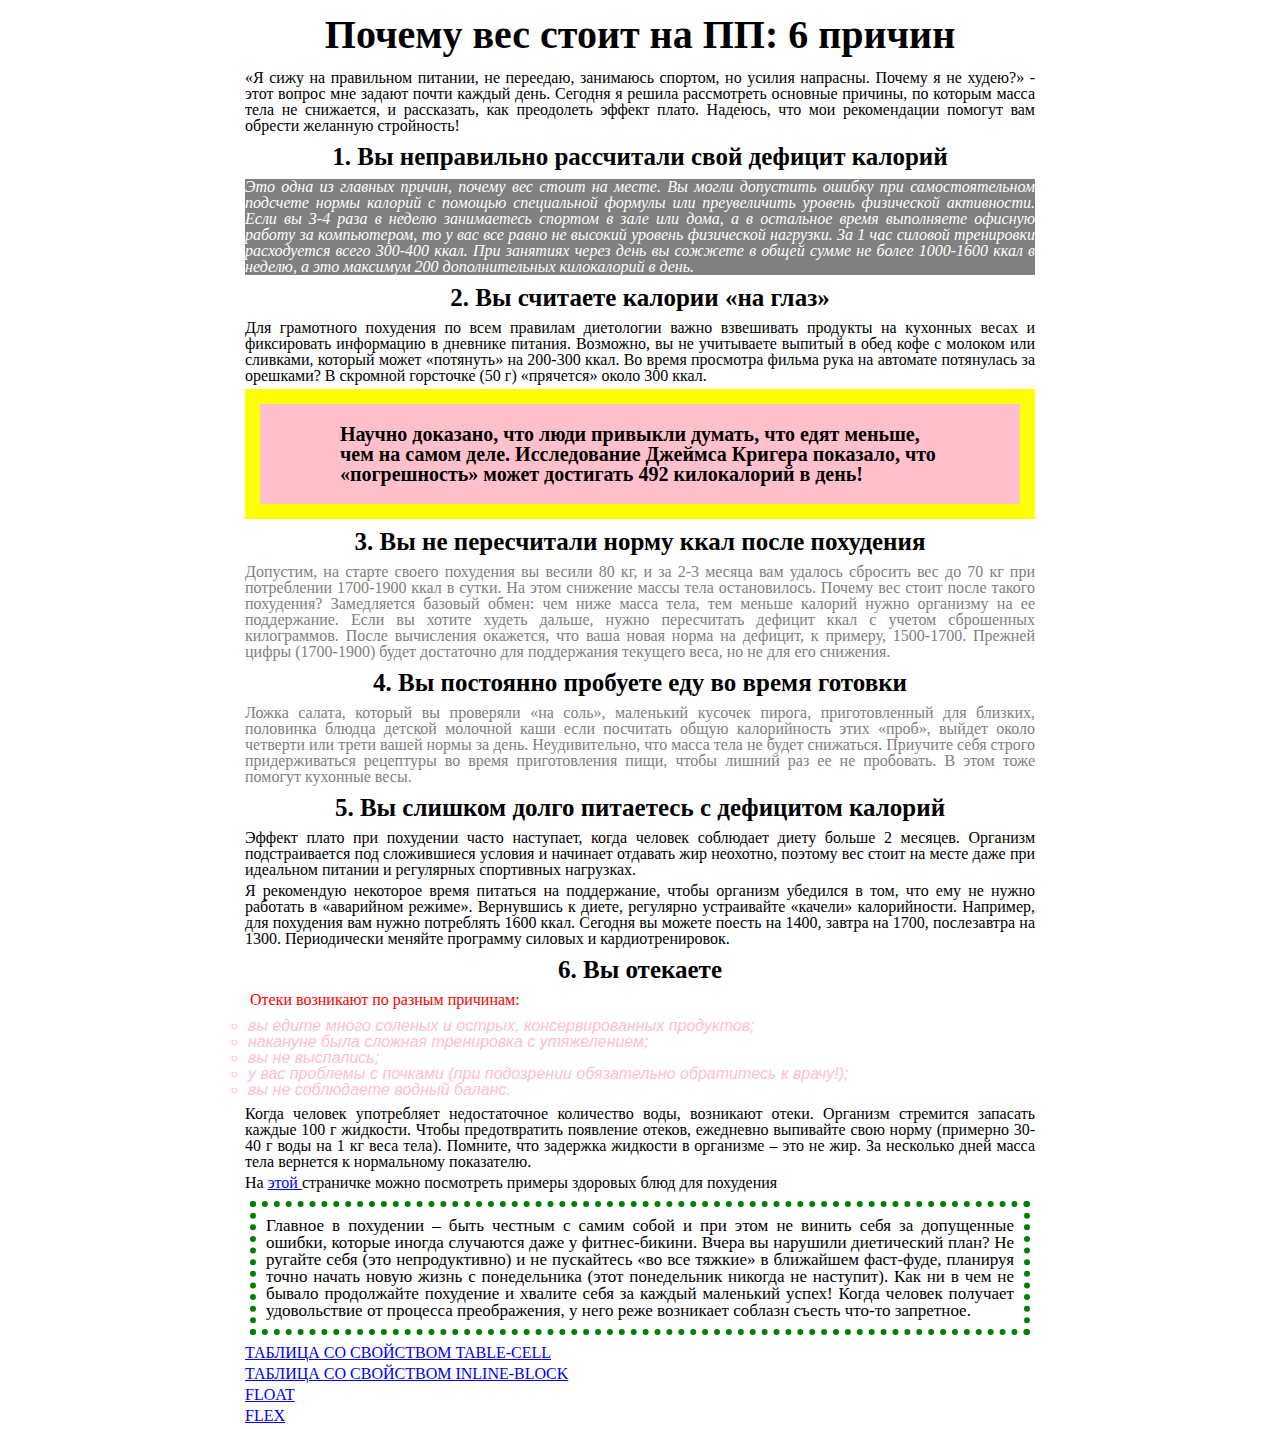
==== index.html @ a8324a46 "Update index.html" ====
<!DOCTYPE html>
<html lang="ru">
<head>
	<meta charset="UTF-8">
	<title>Эффект плато при похудении: причины, по которым вес стоит на месте на ПП и диете</title>
	 <link rel="stylesheet" href="css/style.css">
</head>
<body>
	<div>
	<h1>Почему вес стоит на ПП: 6 причин</h1>
		<p>«Я сижу на правильном питании, не переедаю, занимаюсь спортом, но усилия напрасны. Почему я не худею?» - этот вопрос мне задают почти каждый день. Сегодня я решила рассмотреть основные причины, по которым масса тела не снижается, и рассказать, как преодолеть эффект плато. Надеюсь, что мои рекомендации помогут вам обрести желанную стройность!</p>
		<div>
		<h2> 1.	Вы неправильно рассчитали свой дефицит калорий</h2>
		<p id="mainreason">Это одна из главных причин, почему вес стоит на месте. Вы могли допустить ошибку при самостоятельном подсчете нормы калорий с помощью специальной формулы или преувеличить уровень физической активности. Если вы 3-4 раза в неделю занимаетесь спортом в зале или дома, а в остальное время выполняете офисную работу за компьютером, то у вас все равно не высокий уровень физической нагрузки. За 1 час силовой тренировки расходуется всего 300-400 ккал. При занятиях через день вы сожжете в общей сумме не более 1000-1600 ккал в неделю, а это максимум 200 дополнительных килокалорий в день.</p>
		</div>
		<div>
		<h2> 2.	Вы считаете калории «на глаз» </h2>
		<p>Для грамотного похудения по всем правилам диетологии важно взвешивать продукты на кухонных весах и фиксировать информацию в дневнике питания. Возможно, вы не учитываете выпитый в обед кофе с молоком или сливками, который может «потянуть» на 200-300 ккал. Во время просмотра фильма рука на автомате потянулась за орешками? В скромной горсточке (50 г) «прячется» около 300 ккал.</p>
		<p class="fact">Научно доказано, что люди привыкли думать, что едят меньше, чем на самом деле. Исследование Джеймса Кригера показало, что «погрешность» может достигать 492 килокалорий в день!</p>
		</div>
		<div>
		<h2>3.	Вы не пересчитали норму ккал после похудения</h2>
		<p class="example">Допустим, на старте своего похудения вы весили 80 кг, и за 2-3 месяца вам удалось сбросить вес до 70 кг при потреблении 1700-1900 ккал в сутки. На этом снижение массы тела остановилось. Почему вес стоит после такого похудения? Замедляется базовый обмен: чем ниже масса тела, тем меньше калорий нужно организму на ее поддержание. Если вы хотите худеть дальше, нужно пересчитать дефицит ккал с учетом сброшенных килограммов. После вычисления окажется, что ваша новая норма на дефицит, к примеру, 1500-1700. Прежней цифры (1700-1900) будет достаточно для поддержания текущего веса, но не для его снижения.</p>
		</div>
		<div>
		<h2>4.	Вы постоянно пробуете еду во время готовки</h2>
		<p class="fail">Ложка салата, который вы проверяли «на соль», маленький кусочек пирога, приготовленный для близких, половинка блюдца детской молочной каши если посчитать общую калорийность этих «проб», выйдет около четверти или трети вашей нормы за день. Неудивительно, что масса тела не будет снижаться. Приучите себя строго придерживаться рецептуры во время приготовления пищи, чтобы лишний раз ее не пробовать. В этом тоже помогут кухонные весы.</p>
		</div>
		<div>
		<h2>5.	Вы слишком долго питаетесь с дефицитом калорий</h2>
		<p>Эффект плато при похудении часто наступает, когда человек соблюдает диету больше 2 месяцев. Организм подстраивается под сложившиеся условия и начинает отдавать жир неохотно, поэтому вес стоит на месте даже при идеальном питании и регулярных спортивных нагрузках.</p>
		<p>Я рекомендую некоторое время питаться на поддержание, чтобы организм убедился в том, что ему не нужно работать в «аварийном режиме». Вернувшись к диете, регулярно устраивайте «качели» калорийности. Например, для похудения вам нужно потреблять 1600 ккал. Сегодня вы можете поесть на 1400, завтра на 1700, послезавтра на 1300. Периодически меняйте программу силовых и кардиотренировок.</p>
		</div>
		<div>
		<h2>6.	Вы отекаете </h2>
		<p class="nameoflist">Отеки возникают по разным причинам:</p>
			<ul class=list>
				<li>вы едите много соленых и острых, консервированных продуктов;</li>
				<li>накануне была сложная тренировка с утяжелением;</li>
				<li>вы не выспались;</li>
				<li>у вас проблемы с почками (при подозрении обязательно обратитесь к врачу!);
				<li>вы не соблюдаете водный баланс.</li>
			</ul>
		<p>Когда человек употребляет недостаточное количество воды, возникают отеки. Организм стремится запасать каждые 100 г жидкости. Чтобы предотвратить появление отеков, ежедневно выпивайте свою норму (примерно 30-40 г воды на 1 кг веса тела). Помните, что задержка жидкости в организме – это не жир. За несколько дней масса тела вернется к нормальному показателю.</p>
		<p> На <a href="gallery.html">этой </a>страничке можно посмотреть примеры здоровых блюд для похудения </p>
		<p class="conclusion">Главное в похудении – быть честным с самим собой и при этом не винить себя за допущенные ошибки, которые иногда случаются даже у фитнес-бикини. Вчера вы нарушили диетический план? Не ругайте себя (это непродуктивно) и не пускайтесь «во все тяжкие» в ближайшем фаст-фуде, планируя точно начать новую жизнь с понедельника (этот понедельник никогда не наступит). Как ни в чем не бывало продолжайте похудение и хвалите себя за каждый маленький успех! Когда человек получает удовольствие от процесса преображения, у него реже возникает соблазн съесть что-то запретное.</p>
		<p><a href="table-cell.html">ТАБЛИЦА СО СВОЙСТВОМ TABLE-CELL</a></p>
		<p><a href="inline-block.html">ТАБЛИЦА СО СВОЙСТВОМ INLINE-BLOCK</a></p>
		<p><a href="float.html">FLOAT</a></p>
		<p><a href="flex.html">FLEX</a></p>
		</div>
	</div>
</body>
</html>
---- css/style.css ----
/* http://meyerweb.com/eric/tools/css/reset/ 
   v2.0 | 20110126
   License: none (public domain)
*/

html, body, div, span, applet, object, iframe,
h1, h2, h3, h4, h5, h6, p, blockquote, pre,
a, abbr, acronym, address, big, cite, code,
del, dfn, em, img, ins, kbd, q, s, samp,
small, strike, strong, sub, sup, tt, var,
b, u, i, center,
dl, dt, dd, ol, ul, li,
fieldset, form, label, legend,
table, caption, tbody, tfoot, thead, tr, th, td,
article, aside, canvas, details, embed, 
figure, figcaption, footer, header, hgroup, 
menu, nav, output, ruby, section, summary,
time, mark, audio, video {
	margin: 0;
	padding: 0;
	border: 0;
	font-size: 100%;
	font: inherit;
	vertical-align: baseline;
}
/* HTML5 display-role reset for older browsers */
article, aside, details, figcaption, figure, 
footer, header, hgroup, menu, nav, section {
	display: block;
}
body {
	line-height: 1;
}
ol, ul {
	list-style: none;
}
blockquote, q {
	quotes: none;
}
blockquote:before, blockquote:after,
q:before, q:after {
	content: '';
	content: none;
}
table {
	border-collapse: collapse;
	border-spacing: 0;
}
		div {
			text-align: justify;
			margin: 0 auto;
			width: 800px;
		}
		h1 {
			text-align: center;
			font-size: 40px;
			font-weight: 600;
			margin: 15px;
		}
		h2 {
			text-align: center;
			font-size: 25px;
			font-weight: 600;
			margin: 10px;
		}
		p {
			margin: 5px;
			cursor: progress;
		}
		ul {
			font-family: sans-serif; 
			font-style: italic;	
			list-style-type: circle;
		}
		#mainreason {
			font-style: oblique;
			color: white;
			background-color: grey;
		}
		.fact {
			text-align: left;
			font-weight: 900;
			font-size: 20px; 
			background-color: pink; 
			padding: 20px 80px;
			border: 15px solid yellow;
		}
		.example, .fail {
			color: grey;
		}
		.conclusion {
			font-size: 17px;
			padding: 10px;
			border: 6px dotted green;
			margin: 10px;
		}
		.nameoflist {
			color: red;
			font-family: calibri;
			margin: 10px;
		}
		.list {
			margin: 8px;
			color: pink;
		}
		img {
			height: 300px;
		}
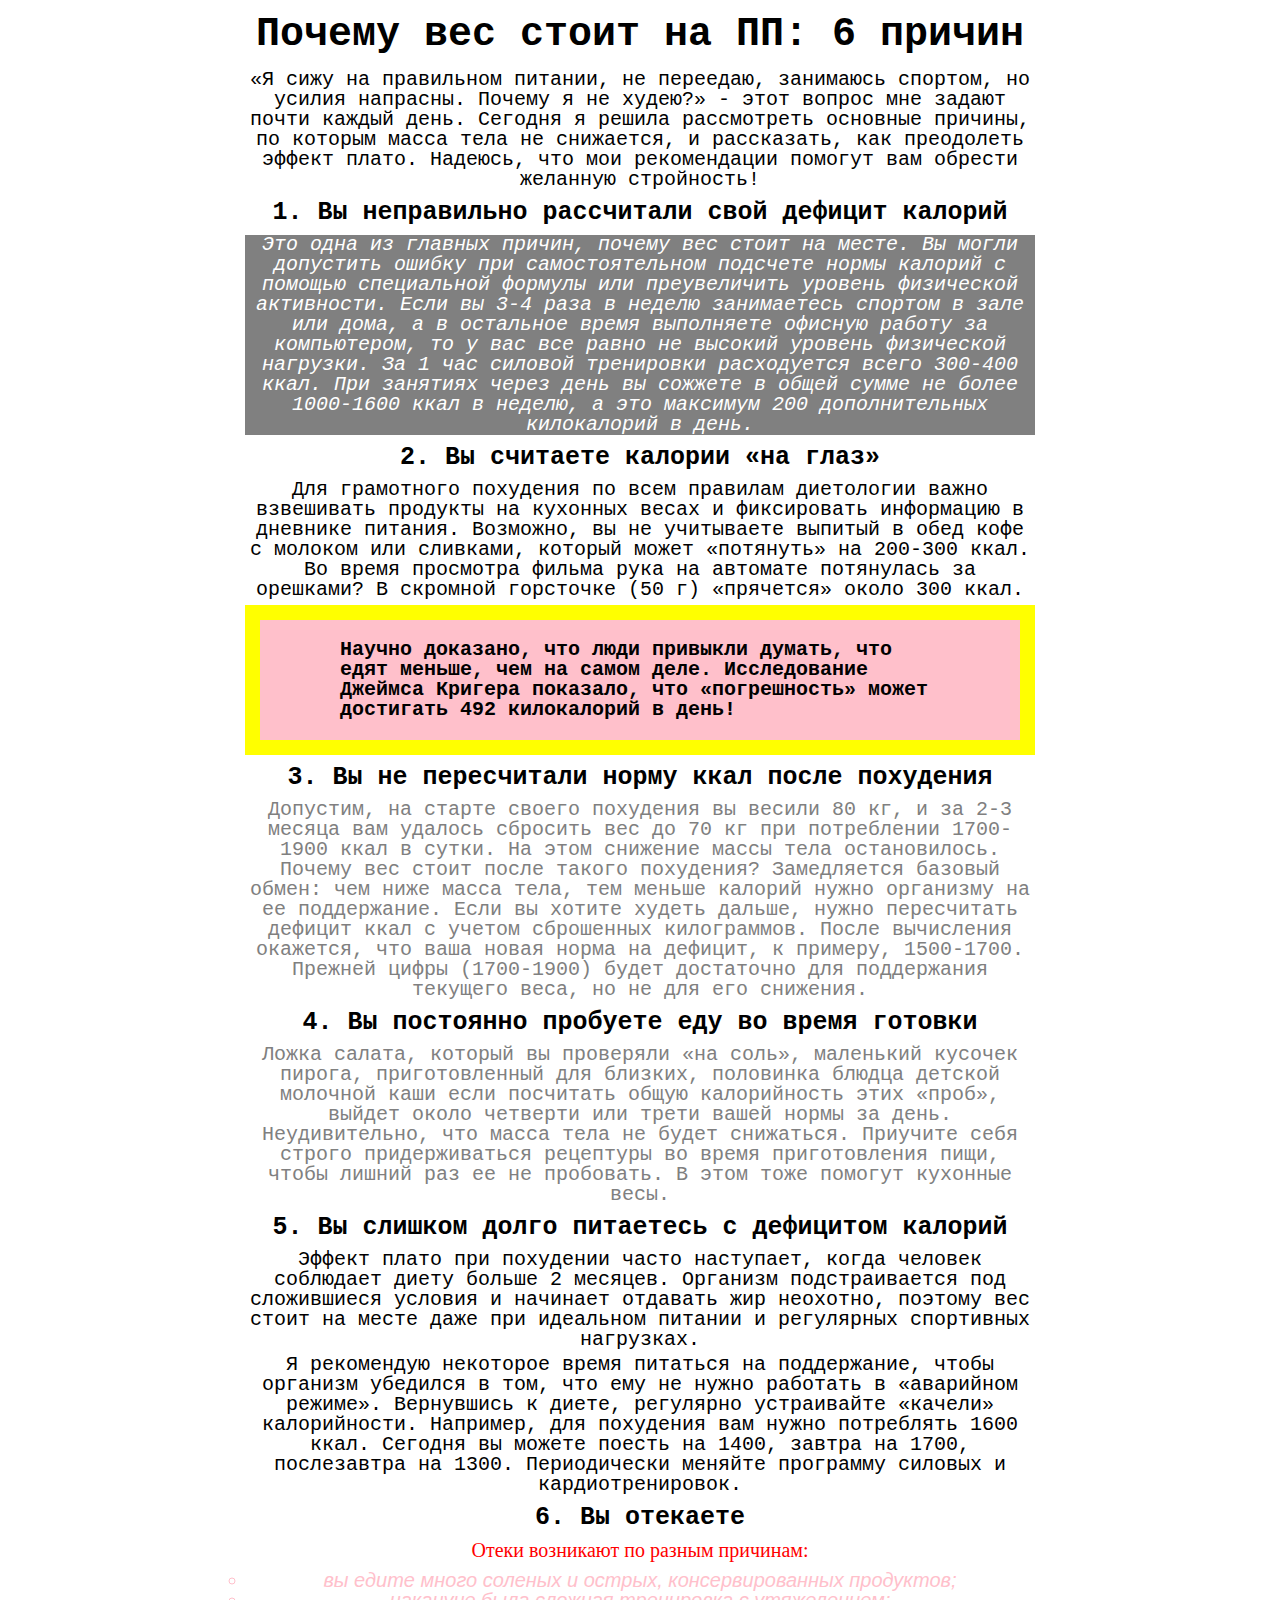
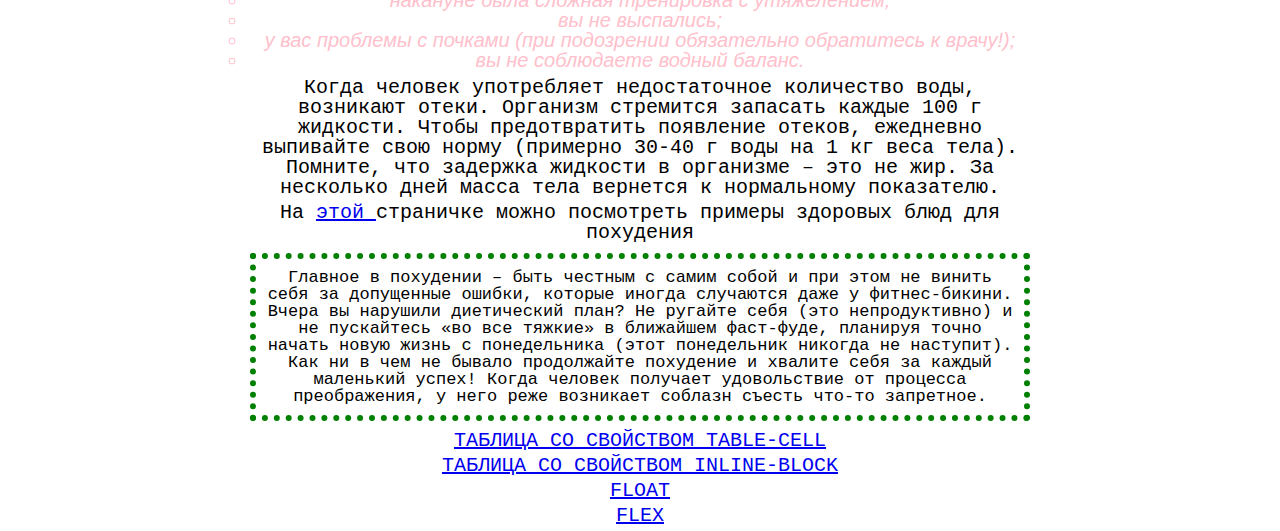
==== commit 6cc8b635: "Update index.html" ====
--- a/index.html
+++ b/index.html
@@ -6,7 +6,7 @@
 	 <link rel="stylesheet" href="css/style.css">
 </head>
 <body>
-	<div>
+	<div class="wrapper">
 	<h1>Почему вес стоит на ПП: 6 причин</h1>
 		<p>«Я сижу на правильном питании, не переедаю, занимаюсь спортом, но усилия напрасны. Почему я не худею?» - этот вопрос мне задают почти каждый день. Сегодня я решила рассмотреть основные причины, по которым масса тела не снижается, и рассказать, как преодолеть эффект плато. Надеюсь, что мои рекомендации помогут вам обрести желанную стройность!</p>
 		<div>
--- a/css/style.css
+++ b/css/style.css
@@ -1,108 +1,137 @@
-	/* http://meyerweb.com/eric/tools/css/reset/ 
-   v2.0 | 20110126
-   License: none (public domain)
-*/
-
-html, body, div, span, applet, object, iframe,
-h1, h2, h3, h4, h5, h6, p, blockquote, pre,
-a, abbr, acronym, address, big, cite, code,
-del, dfn, em, img, ins, kbd, q, s, samp,
-small, strike, strong, sub, sup, tt, var,
-b, u, i, center,
-dl, dt, dd, ol, ul, li,
-fieldset, form, label, legend,
-table, caption, tbody, tfoot, thead, tr, th, td,
-article, aside, canvas, details, embed, 
-figure, figcaption, footer, header, hgroup, 
-menu, nav, output, ruby, section, summary,
-time, mark, audio, video {
-	margin: 0;
-	padding: 0;
-	border: 0;
-	font-size: 100%;
-	font: inherit;
-	vertical-align: baseline;
-}
-/* HTML5 display-role reset for older browsers */
-article, aside, details, figcaption, figure, 
-footer, header, hgroup, menu, nav, section {
-	display: block;
-}
-body {
-	line-height: 1;
-}
-ol, ul {
-	list-style: none;
-}
-blockquote, q {
-	quotes: none;
-}
-blockquote:before, blockquote:after,
-q:before, q:after {
-	content: '';
-	content: none;
-}
-table {
-	border-collapse: collapse;
-	border-spacing: 0;
-}
-		div {
-			text-align: justify;
-			margin: 0 auto;
-			width: 800px;
-		}
-		h1 {
-			text-align: center;
-			font-size: 40px;
-			font-weight: 600;
-			margin: 15px;
-		}
-		h2 {
-			text-align: center;
-			font-size: 25px;
-			font-weight: 600;
-			margin: 10px;
-		}
-		p {
-			margin: 5px;
-			cursor: progress;
-		}
-		ul {
-			font-family: sans-serif; 
-			font-style: italic;	
-			list-style-type: circle;
-		}
-		#mainreason {
-			font-style: oblique;
-			color: white;
-			background-color: grey;
-		}
-		.fact {
-			text-align: left;
-			font-weight: 900;
-			font-size: 20px; 
-			background-color: pink; 
-			padding: 20px 80px;
-			border: 15px solid yellow;
-		}
-		.example, .fail {
-			color: grey;
-		}
-		.conclusion {
-			font-size: 17px;
-			padding: 10px;
-			border: 6px dotted green;
-			margin: 10px;
-		}
-		.nameoflist {
-			color: red;
-			font-family: calibri;
-			margin: 10px;
-		}
-		.list {
-			margin: 8px;
-			color: pink;
-		}
-		img {
-			height: 300px;
-		}
+	/* http://meyerweb.com/eric/tools/css/reset/ 
+   v2.0 | 20110126
+   License: none (public domain)
+*/
+
+html, body, div, span, applet, object, iframe,
+h1, h2, h3, h4, h5, h6, p, blockquote, pre,
+a, abbr, acronym, address, big, cite, code,
+del, dfn, em, img, ins, kbd, q, s, samp,
+small, strike, strong, sub, sup, tt, var,
+b, u, i, center,
+dl, dt, dd, ol, ul, li,
+fieldset, form, label, legend,
+table, caption, tbody, tfoot, thead, tr, th, td,
+article, aside, canvas, details, embed, 
+figure, figcaption, footer, header, hgroup, 
+menu, nav, output, ruby, section, summary,
+time, mark, audio, video {
+	margin: 0;
+	padding: 0;
+	border: 0;
+	font-size: 100%;
+	font: inherit;
+	vertical-align: baseline;
+}
+/* HTML5 display-role reset for older browsers */
+article, aside, details, figcaption, figure, 
+footer, header, hgroup, menu, nav, section {
+	display: block;
+}
+body {
+	line-height: 1;
+}
+ol, ul {
+	list-style: none;
+}
+blockquote, q {
+	quotes: none;
+}
+blockquote:before, blockquote:after,
+q:before, q:after {
+	content: '';
+	content: none;
+}
+table {
+	border-collapse: collapse;
+	border-spacing: 0;
+}
+		.wrapper {
+			text-align: center;
+			margin: 0 auto;
+			max-width: 800px;
+			font-family: Courier;
+			font-size: 20px;
+		}
+		h1 {
+			text-align: center;
+			font-size: 40px;
+			font-weight: 600;
+			margin: 15px;
+		}
+		h2 {
+			text-align: center;
+			font-size: 25px;
+			font-weight: 600;
+			margin: 10px;
+		}
+		p {
+			margin: 5px;
+			cursor: progress;
+		}
+		ul {
+			font-family: sans-serif; 
+			font-style: italic;	
+			list-style-type: circle;
+		}
+		#mainreason {
+			font-style: oblique;
+			color: white;
+			background-color: grey;
+		}
+		.fact {
+			text-align: left;
+			font-weight: 900;
+			font-size: 20px; 
+			background-color: pink; 
+			padding: 20px 80px;
+			border: 15px solid yellow;
+		}
+		.example, .fail {
+			color: grey;
+		}
+		.conclusion {
+			font-size: 17px;
+			padding: 10px;
+			border: 6px dotted green;
+			margin: 10px;
+		}
+		.nameoflist {
+			color: red;
+			font-family: calibri;
+			margin: 10px;
+		}
+		.list {
+			margin: 8px;
+			color: pink;
+		}
+
+		.fixed {
+			position: fixed;
+			z-index: 5;
+			background: rgba(214,86,43, 0.2);
+			border: solid black 1px;
+			font-family: verdana;
+			font-size: 35px;
+			width: 400px;
+			height: 240px;
+			top: 50%;
+			margin-top: -120px;
+		}
+		.image {
+			position: relative;
+		}
+		.absolute {
+			z-index: 5;
+			position: absolute;
+			color: black;
+			font-size: 40px;
+			background:rgba(210, 105, 30, 0.3);
+			top: 50%;
+			left: 0;
+			height: 200px;
+			margin-top: -100px;
+		}
+		img {
+			width: 100%;
+		}
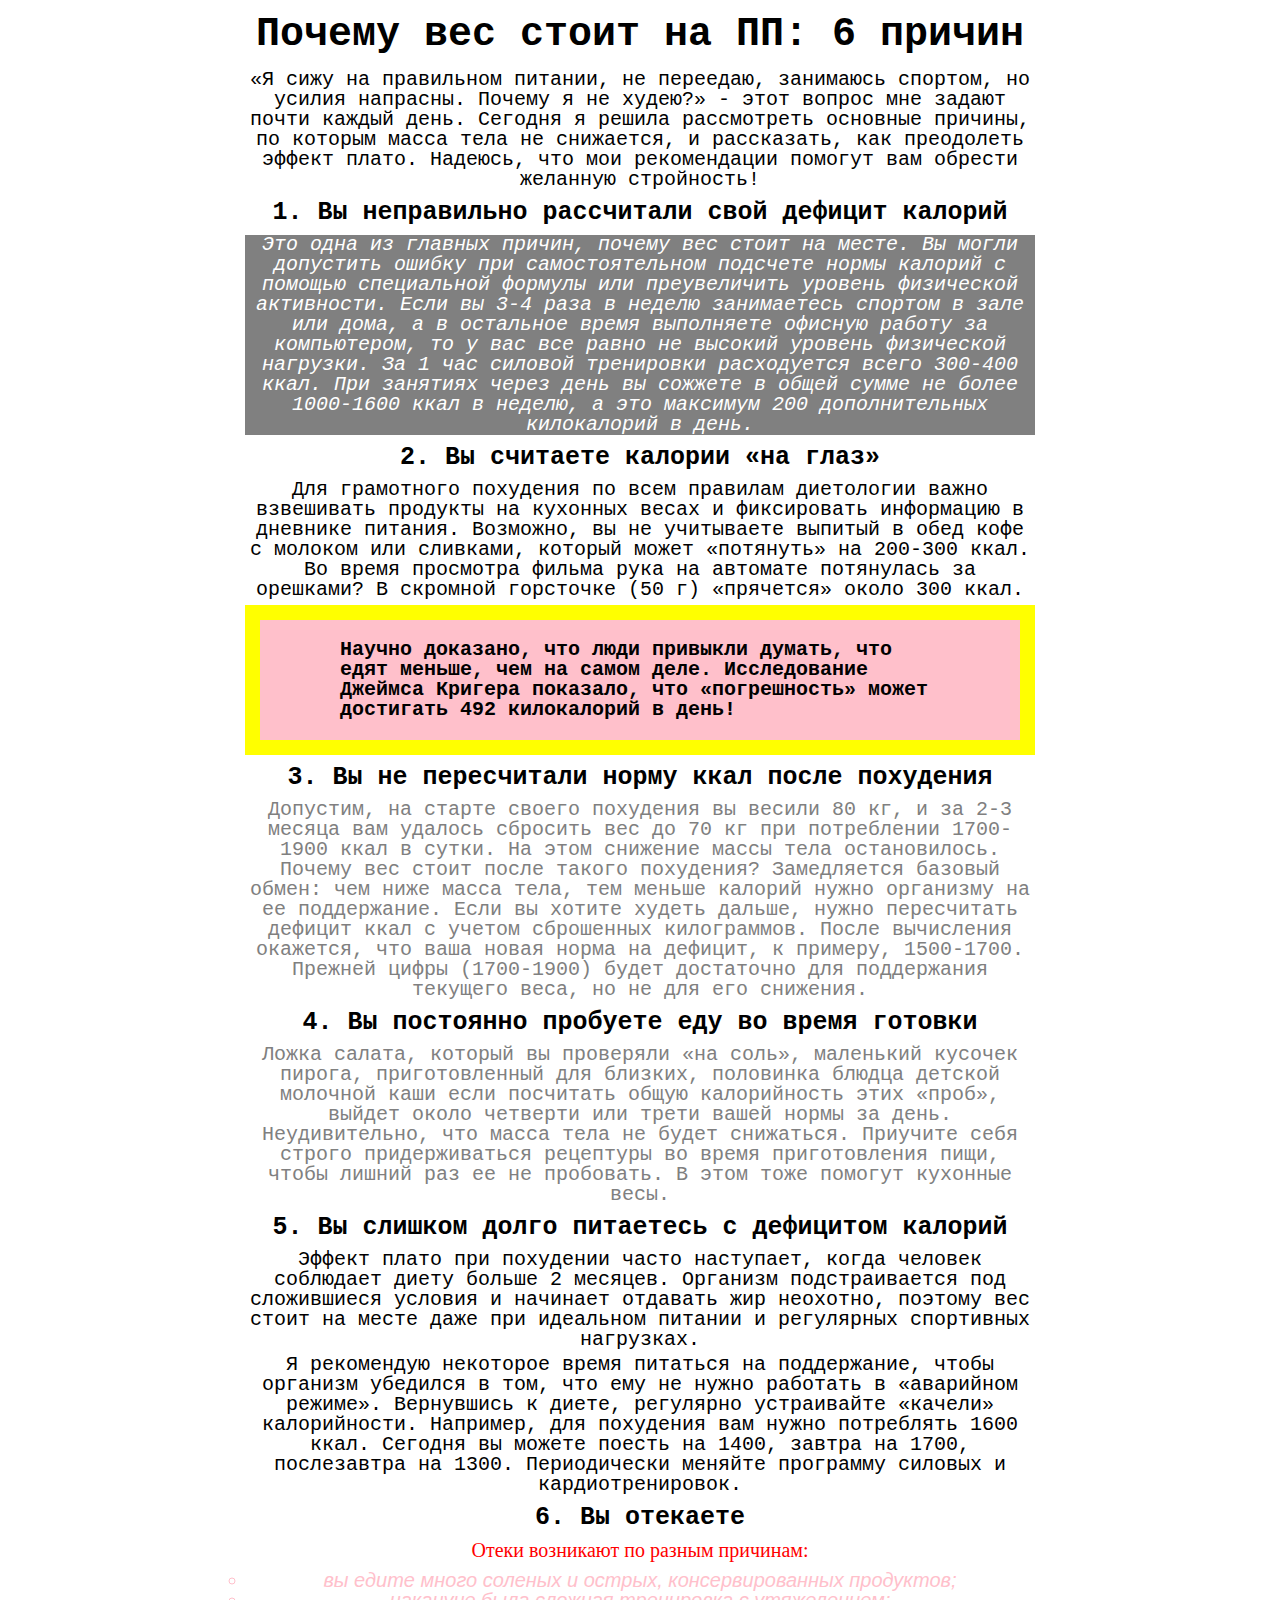
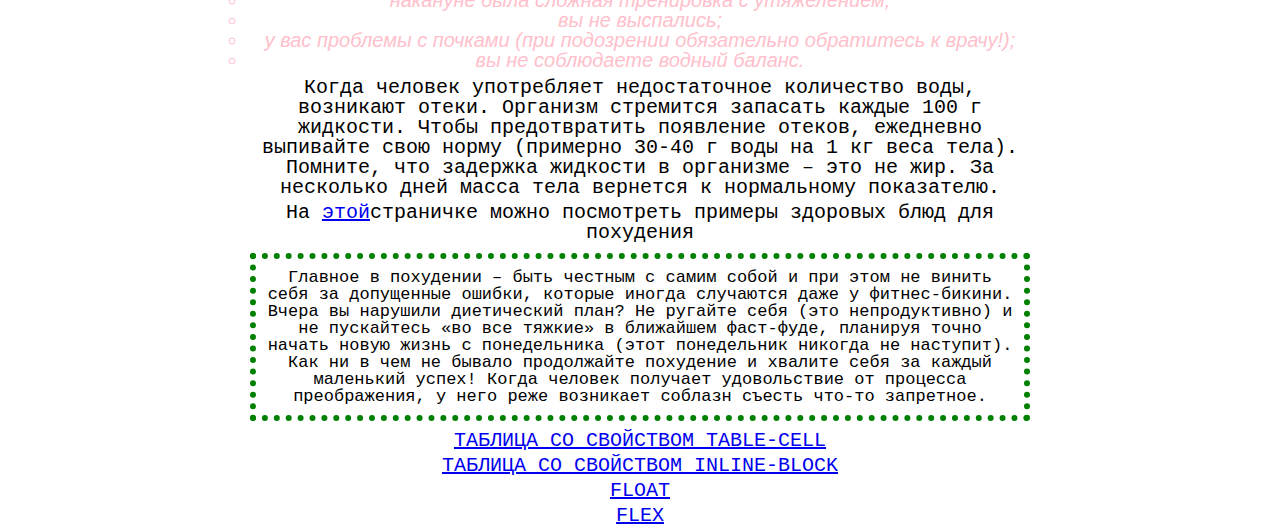
==== commit e4407977: "Update index.html" ====
--- a/index.html
+++ b/index.html
@@ -42,7 +42,7 @@
 				<li>вы не соблюдаете водный баланс.</li>
 			</ul>
 		<p>Когда человек употребляет недостаточное количество воды, возникают отеки. Организм стремится запасать каждые 100 г жидкости. Чтобы предотвратить появление отеков, ежедневно выпивайте свою норму (примерно 30-40 г воды на 1 кг веса тела). Помните, что задержка жидкости в организме – это не жир. За несколько дней масса тела вернется к нормальному показателю.</p>
-		<p> На <a href="gallery.html">этой </a>страничке можно посмотреть примеры здоровых блюд для похудения </p>
+		<p> На <a href="gallery.html">этой</a>страничке можно посмотреть примеры здоровых блюд для похудения </p>
 		<p class="conclusion">Главное в похудении – быть честным с самим собой и при этом не винить себя за допущенные ошибки, которые иногда случаются даже у фитнес-бикини. Вчера вы нарушили диетический план? Не ругайте себя (это непродуктивно) и не пускайтесь «во все тяжкие» в ближайшем фаст-фуде, планируя точно начать новую жизнь с понедельника (этот понедельник никогда не наступит). Как ни в чем не бывало продолжайте похудение и хвалите себя за каждый маленький успех! Когда человек получает удовольствие от процесса преображения, у него реже возникает соблазн съесть что-то запретное.</p>
 		<p><a href="table-cell.html">ТАБЛИЦА СО СВОЙСТВОМ TABLE-CELL</a></p>
 		<p><a href="inline-block.html">ТАБЛИЦА СО СВОЙСТВОМ INLINE-BLOCK</a></p>
--- a/css/style.css
+++ b/css/style.css
@@ -126,12 +126,19 @@
 			position: absolute;
 			color: black;
 			font-size: 40px;
-			background:rgba(210, 105, 30, 0.3);
+			background:rgba(175, 238, 238, 0.3);
 			top: 50%;
 			left: 0;
 			height: 200px;
 			margin-top: -100px;
+			display: flex;
 		}
 		img {
 			width: 100%;
 		}
+		.el {
+			flex-basis: 25%;
+			border: solid black 1px;
+			width: 198px;
+		}
+
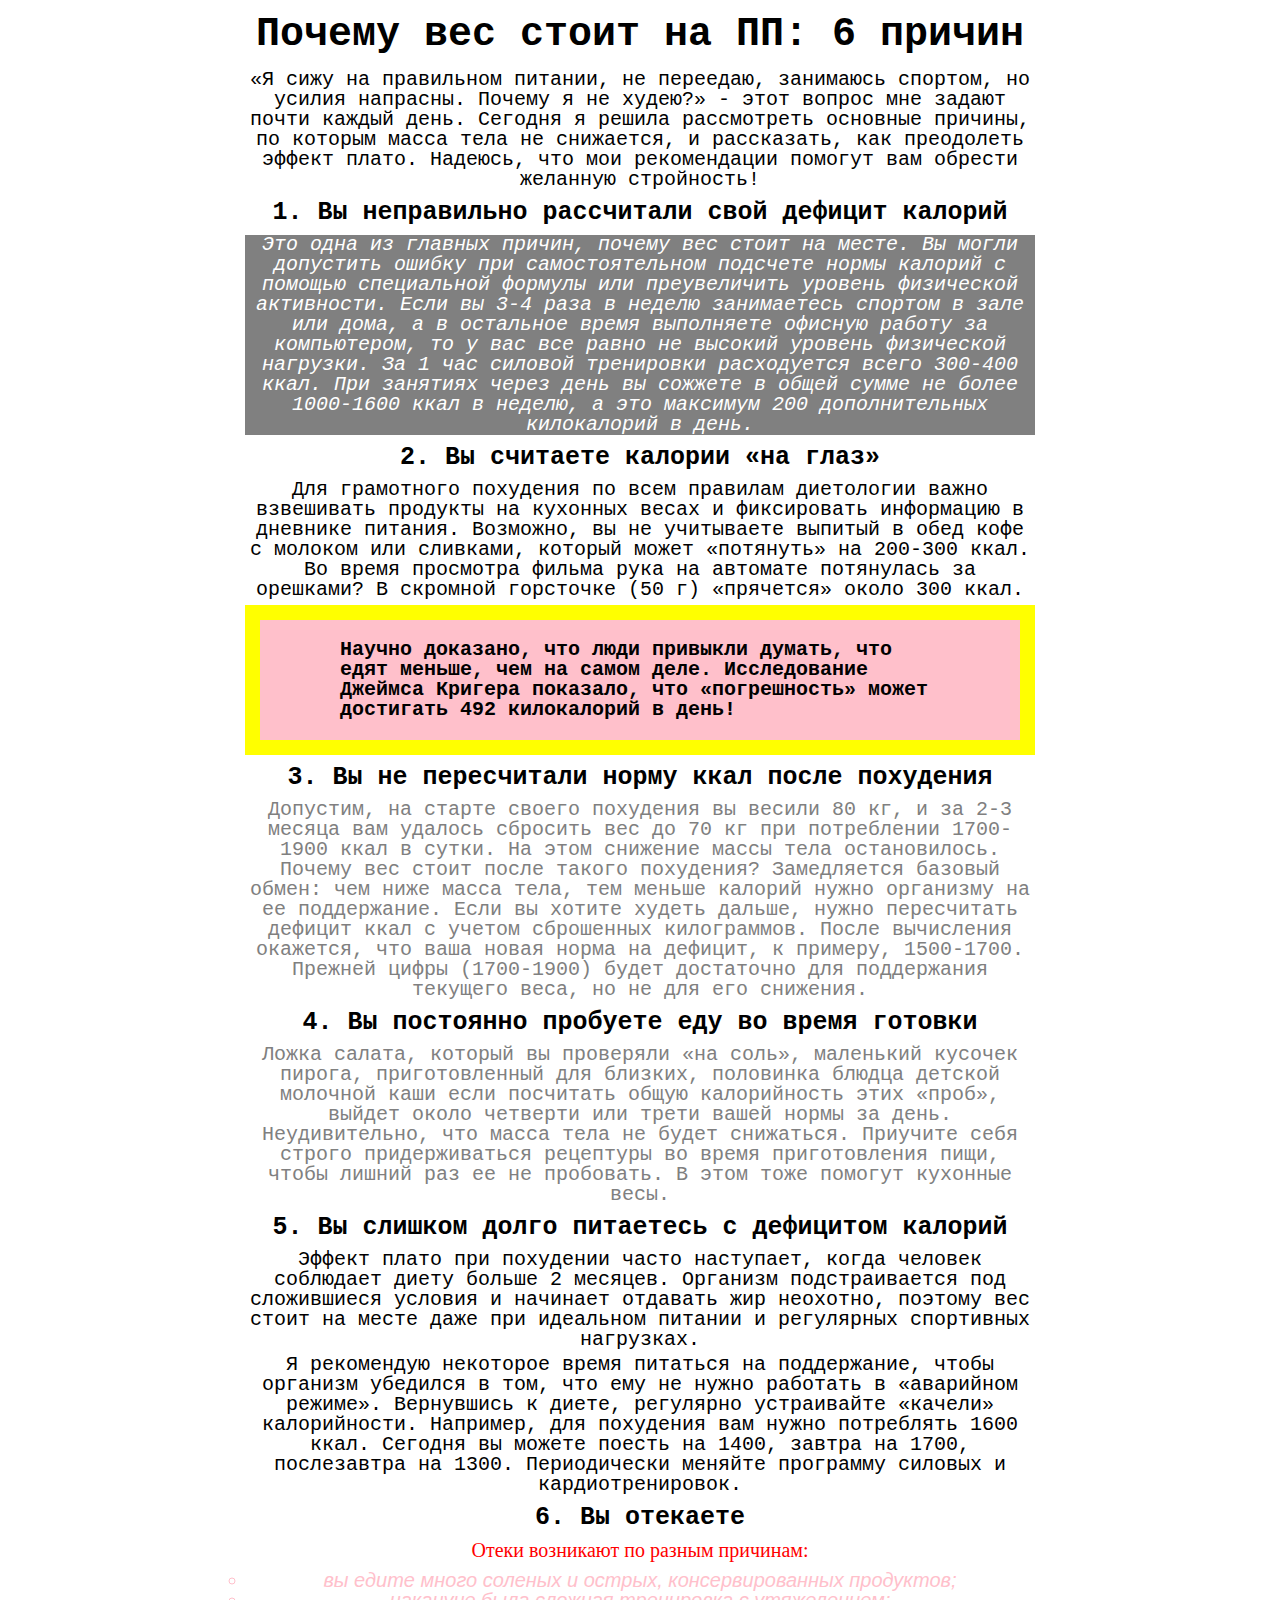
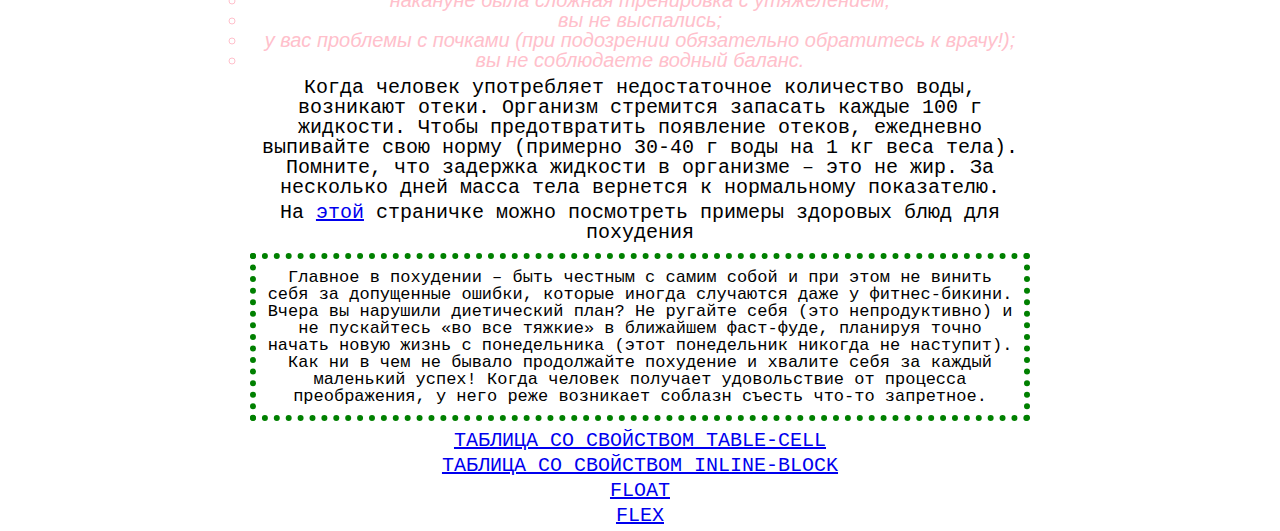
==== commit 36b88245: "Update index.html" ====
--- a/index.html
+++ b/index.html
@@ -42,7 +42,7 @@
 				<li>вы не соблюдаете водный баланс.</li>
 			</ul>
 		<p>Когда человек употребляет недостаточное количество воды, возникают отеки. Организм стремится запасать каждые 100 г жидкости. Чтобы предотвратить появление отеков, ежедневно выпивайте свою норму (примерно 30-40 г воды на 1 кг веса тела). Помните, что задержка жидкости в организме – это не жир. За несколько дней масса тела вернется к нормальному показателю.</p>
-		<p> На <a href="gallery.html">этой</a>страничке можно посмотреть примеры здоровых блюд для похудения </p>
+		<p> На <a href="gallery.html">этой</a> страничке можно посмотреть примеры здоровых блюд для похудения </p>
 		<p class="conclusion">Главное в похудении – быть честным с самим собой и при этом не винить себя за допущенные ошибки, которые иногда случаются даже у фитнес-бикини. Вчера вы нарушили диетический план? Не ругайте себя (это непродуктивно) и не пускайтесь «во все тяжкие» в ближайшем фаст-фуде, планируя точно начать новую жизнь с понедельника (этот понедельник никогда не наступит). Как ни в чем не бывало продолжайте похудение и хвалите себя за каждый маленький успех! Когда человек получает удовольствие от процесса преображения, у него реже возникает соблазн съесть что-то запретное.</p>
 		<p><a href="table-cell.html">ТАБЛИЦА СО СВОЙСТВОМ TABLE-CELL</a></p>
 		<p><a href="inline-block.html">ТАБЛИЦА СО СВОЙСТВОМ INLINE-BLOCK</a></p>
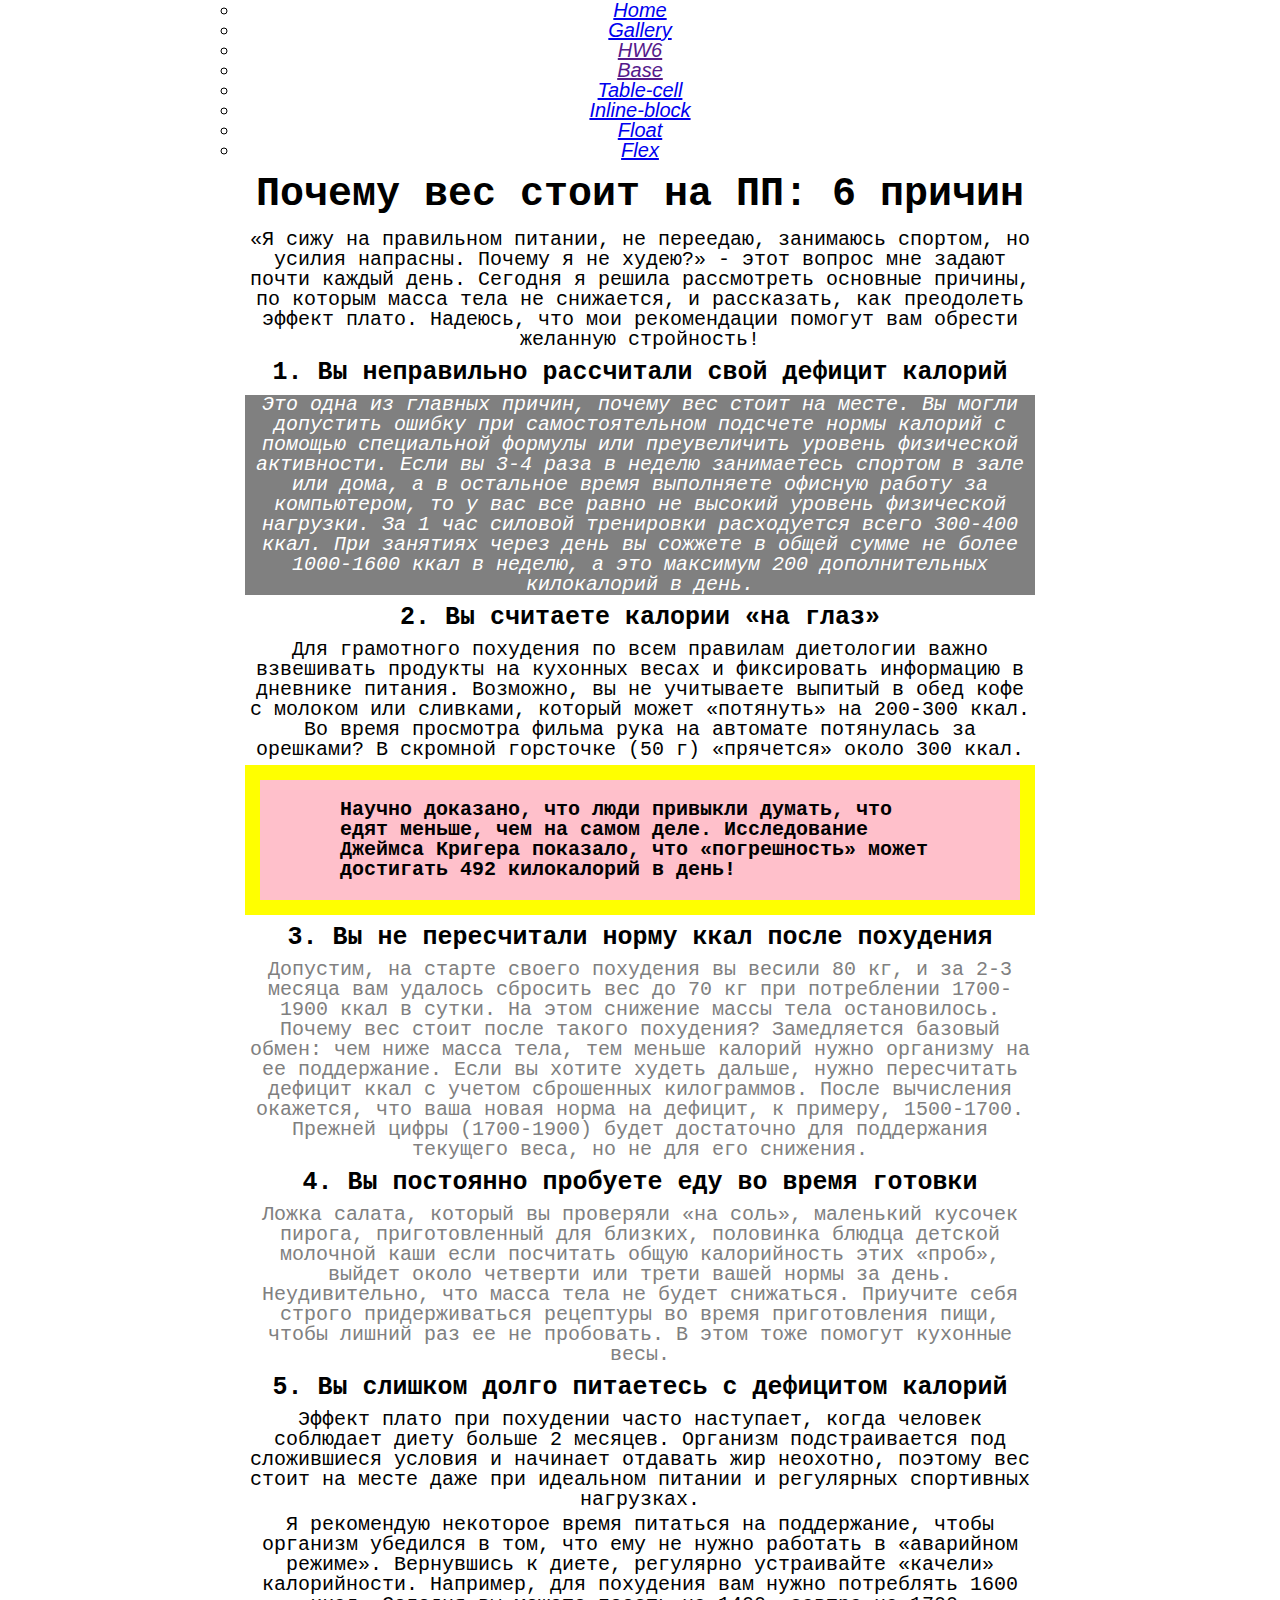
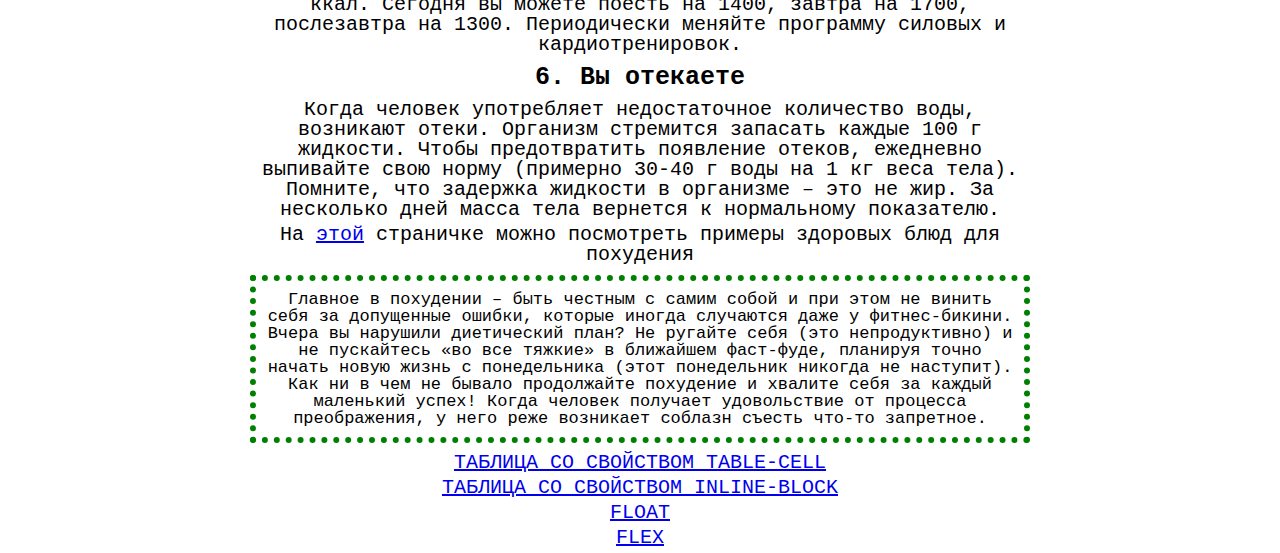
==== commit 1c850952: "Add files via upload" ====
--- a/index.html
+++ b/index.html
@@ -7,6 +7,24 @@
 </head>
 <body>
 	<div class="wrapper">
+	<header>
+		<ul>
+			<li><a href="#">Home</a></li>
+			<li><a href="gallery.html">Gallery</a></li>
+			<li><a href="">HW6</a>
+				<ul class>
+					<li><a href="">Base</a>
+						<ul>
+							<li><a href="table-cell.html">Table-cell</a></li>
+							<li><a href="inline-block.html">Inline-block</a></li>
+							<li><a href="float.html">Float</a></li>
+						</ul>
+					</li>
+					<li><a href="flex.html">Flex</a></li>
+				</ul>
+			</li>
+		</ul>
+	</header>
 	<h1>Почему вес стоит на ПП: 6 причин</h1>
 		<p>«Я сижу на правильном питании, не переедаю, занимаюсь спортом, но усилия напрасны. Почему я не худею?» - этот вопрос мне задают почти каждый день. Сегодня я решила рассмотреть основные причины, по которым масса тела не снижается, и рассказать, как преодолеть эффект плато. Надеюсь, что мои рекомендации помогут вам обрести желанную стройность!</p>
 		<div>
@@ -33,14 +51,6 @@
 		</div>
 		<div>
 		<h2>6.	Вы отекаете </h2>
-		<p class="nameoflist">Отеки возникают по разным причинам:</p>
-			<ul class=list>
-				<li>вы едите много соленых и острых, консервированных продуктов;</li>
-				<li>накануне была сложная тренировка с утяжелением;</li>
-				<li>вы не выспались;</li>
-				<li>у вас проблемы с почками (при подозрении обязательно обратитесь к врачу!);
-				<li>вы не соблюдаете водный баланс.</li>
-			</ul>
 		<p>Когда человек употребляет недостаточное количество воды, возникают отеки. Организм стремится запасать каждые 100 г жидкости. Чтобы предотвратить появление отеков, ежедневно выпивайте свою норму (примерно 30-40 г воды на 1 кг веса тела). Помните, что задержка жидкости в организме – это не жир. За несколько дней масса тела вернется к нормальному показателю.</p>
 		<p> На <a href="gallery.html">этой</a> страничке можно посмотреть примеры здоровых блюд для похудения </p>
 		<p class="conclusion">Главное в похудении – быть честным с самим собой и при этом не винить себя за допущенные ошибки, которые иногда случаются даже у фитнес-бикини. Вчера вы нарушили диетический план? Не ругайте себя (это непродуктивно) и не пускайтесь «во все тяжкие» в ближайшем фаст-фуде, планируя точно начать новую жизнь с понедельника (этот понедельник никогда не наступит). Как ни в чем не бывало продолжайте похудение и хвалите себя за каждый маленький успех! Когда человек получает удовольствие от процесса преображения, у него реже возникает соблазн съесть что-то запретное.</p>
--- a/css/style.css
+++ b/css/style.css
@@ -120,6 +120,7 @@
 		}
 		.image {
 			position: relative;
+			display: inline-block;
 		}
 		.absolute {
 			z-index: 5;
@@ -130,15 +131,31 @@
 			top: 50%;
 			left: 0;
 			height: 200px;
+			width: 100%;
 			margin-top: -100px;
+		}
+		.absolute2 {
+			z-index: 5;
+			position: absolute;
+			color: black;
+			font-size: 40px;
+			background:rgba(175, 238, 238, 0.3);
+			top: 50%;
+			left: 0;
+			height: 200px;
+			margin-top: -100px;
+			width: 100%;
 			display: flex;
 		}
-		img {
-			width: 100%;
-		}
 		.el {
-			flex-basis: 25%;
 			border: solid black 1px;
 			width: 198px;
 		}
-
+		.el2 {
+			display: table-cell;
+			width: 133px;
+			border: solid white 1px;
+			font-size: 30px;
+			color: #006400;
+			font-weight: 800;
+		}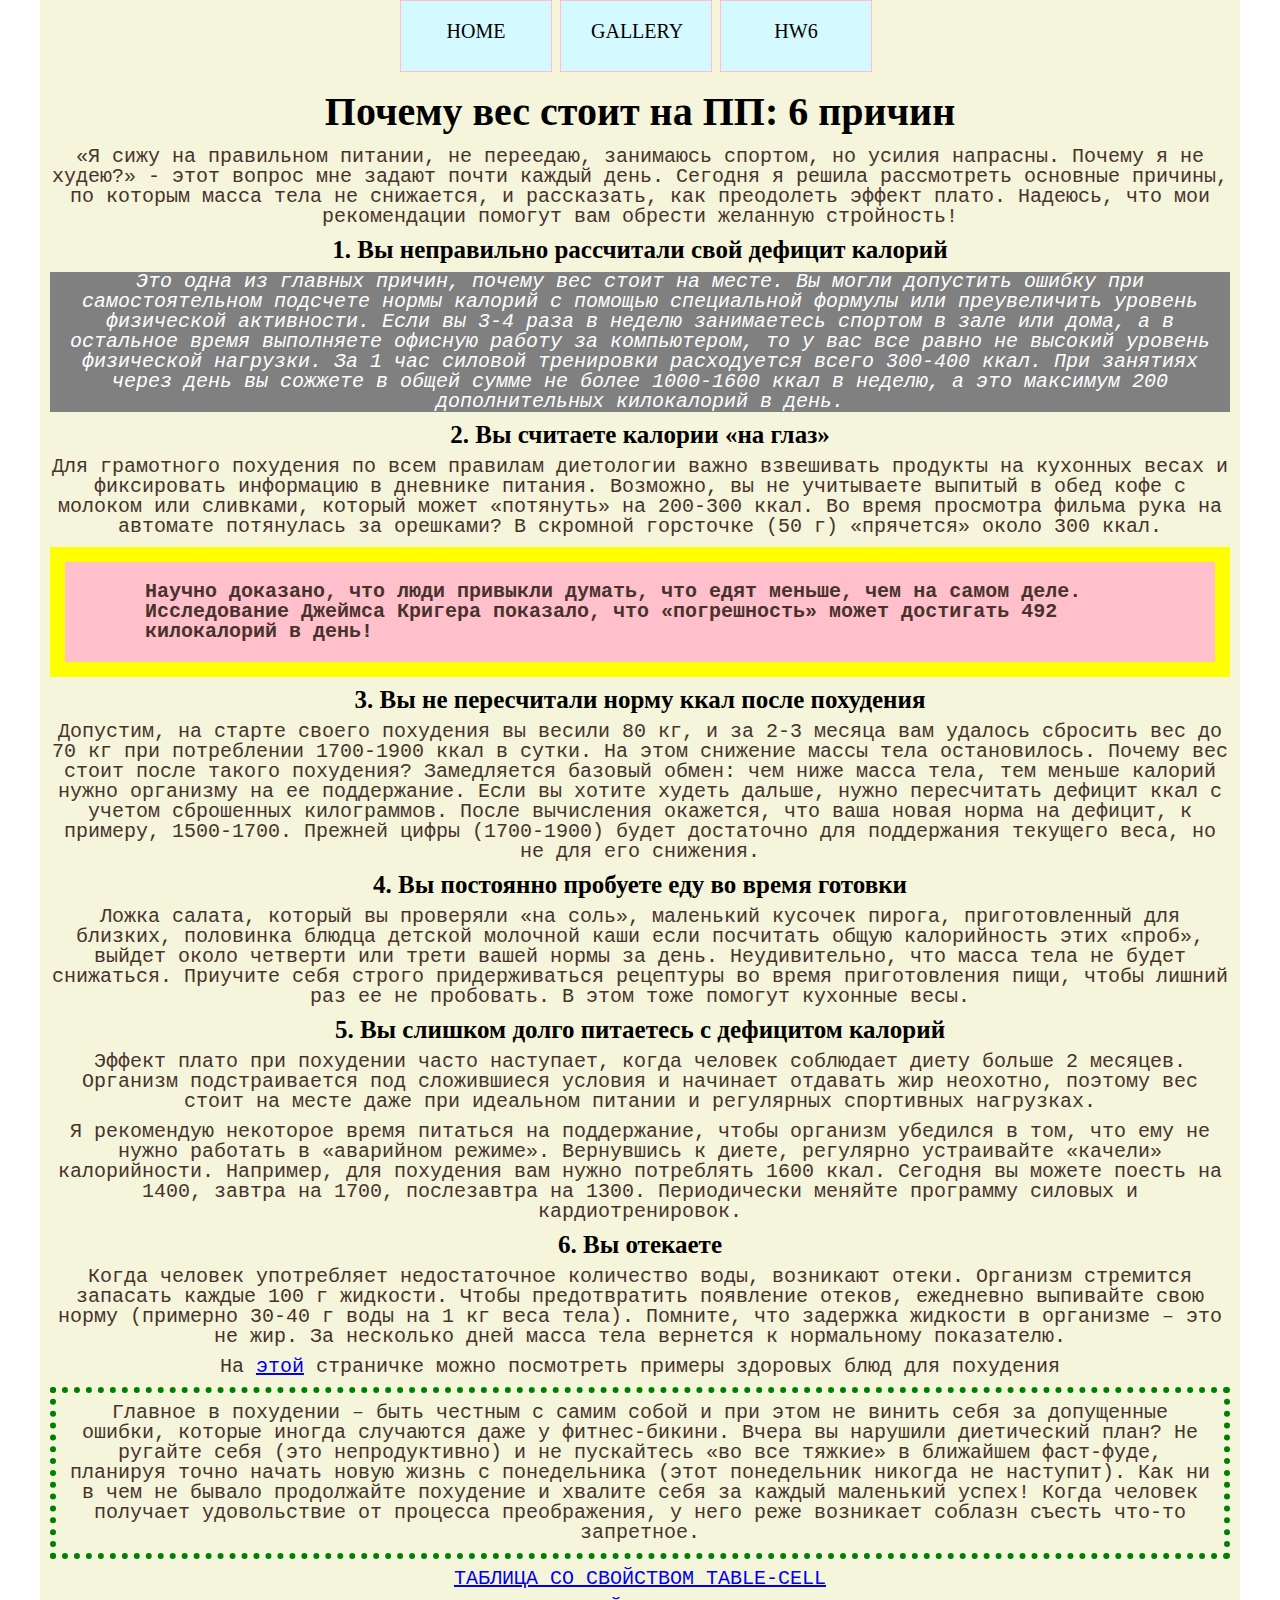
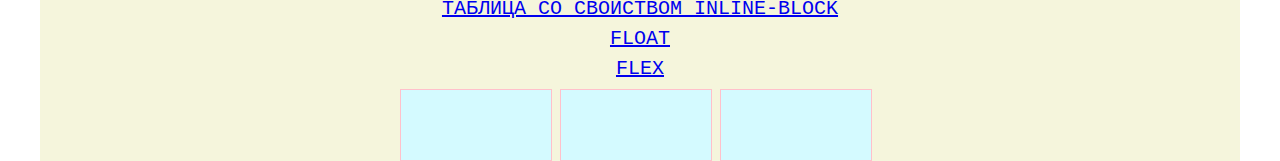
==== commit b5ce97b8: "Add files via upload" ====
--- a/index.html
+++ b/index.html
@@ -8,7 +8,7 @@
 <body>
 	<div class="wrapper">
 	<header>
-		<ul>
+		<ul class="mainmenu">
 			<li><a href="#">Home</a></li>
 			<li><a href="gallery.html">Gallery</a></li>
 			<li><a href="">HW6</a>
@@ -59,6 +59,13 @@
 		<p><a href="float.html">FLOAT</a></p>
 		<p><a href="flex.html">FLEX</a></p>
 		</div>
+		<div class="footer">
+			<ul class="footer_menu">
+				<li><a href="https://zozhnik.ru/"></a></li>
+				<li><a href="https://www.who.int/health-topics/nutrition"></a></li>
+				<li><a href="https://lifehacker.ru/kak-brosit-kurit/"></a></li>
+			</ul>
+		</div>
 	</div>
 </body>
-</html>
+</html>--- a/css/style.css
+++ b/css/style.css
@@ -1,3 +1,4 @@
+@import url('style_2.css');
 	/* http://meyerweb.com/eric/tools/css/reset/ 
    v2.0 | 20110126
    License: none (public domain)
@@ -47,11 +48,10 @@
 	border-spacing: 0;
 }
 		.wrapper {
-			text-align: center;
+			max-width: 1200px;
 			margin: 0 auto;
-			max-width: 800px;
-			font-family: Courier;
-			font-size: 20px;
+			text-align: center;
+			background: #F5F5DC;
 		}
 		h1 {
 			text-align: center;
@@ -65,14 +65,10 @@
 			font-weight: 600;
 			margin: 10px;
 		}
-		p {
-			margin: 5px;
-			cursor: progress;
-		}
-		ul {
-			font-family: sans-serif; 
-			font-style: italic;	
-			list-style-type: circle;
+		.wrapper p {
+			font-size: 20px;
+			font-family: monospace;
+			color: #47332b;
 		}
 		#mainreason {
 			font-style: oblique;
@@ -106,17 +102,16 @@
 			color: pink;
 		}
 
-		.fixed {
+		#fixed {
 			position: fixed;
 			z-index: 5;
 			background: rgba(214,86,43, 0.2);
-			border: solid black 1px;
-			font-family: verdana;
-			font-size: 35px;
+			border: dotted black 1px;
 			width: 400px;
 			height: 240px;
 			top: 50%;
 			margin-top: -120px;
+			font-size: 40px;
 		}
 		.image {
 			position: relative;
@@ -133,7 +128,14 @@
 			height: 200px;
 			width: 100%;
 			margin-top: -100px;
-		}
+			display: none;
+		}
+		.image:hover .absolute {
+			display: block;
+		}
+
+
+
 		.absolute2 {
 			z-index: 5;
 			position: absolute;
@@ -147,9 +149,9 @@
 			width: 100%;
 			display: flex;
 		}
-		.el {
+		.elem {
 			border: solid black 1px;
-			width: 198px;
+			width: 25%;
 		}
 		.el2 {
 			display: table-cell;
@@ -158,4 +160,63 @@
 			font-size: 30px;
 			color: #006400;
 			font-weight: 800;
-		}+		}
+
+		header {
+			margin-bottom: 20px;
+		}
+		ul {
+			text-align: center;
+			font-size: 0;
+			position: relative;
+			z-index: 5;
+		}
+
+		ul li {
+			display: inline-block;
+			margin-right: 8px;
+			font-size: 20px;
+			background: #d4faff;
+			position: relative;
+			width: 150px;
+			height: 70px;
+			border: 1px solid pink;
+		}
+		ul li a {
+			display: block;
+			text-decoration: none;
+			color: black;
+			text-transform: uppercase;
+			padding: 20px 30px;
+			font-family: Snell Roundhand, cursive;
+		}
+
+		ul>li:hover {
+			background: #edca72;
+		}
+		ul ul {
+			position: absolute;
+			top: 100%;
+			left: 0;
+			display: none;
+		}
+
+		ul li:hover>ul {
+			display: block;
+		}
+
+		ul ul ul {
+			position: absolute;
+			left: -100%;
+			right: 100%;
+			top: 0;
+			display: none;
+		}
+
+		ul ul li:hover>ul {
+			display: block;
+		}
+
+		p{
+			margin: 10px;
+		}
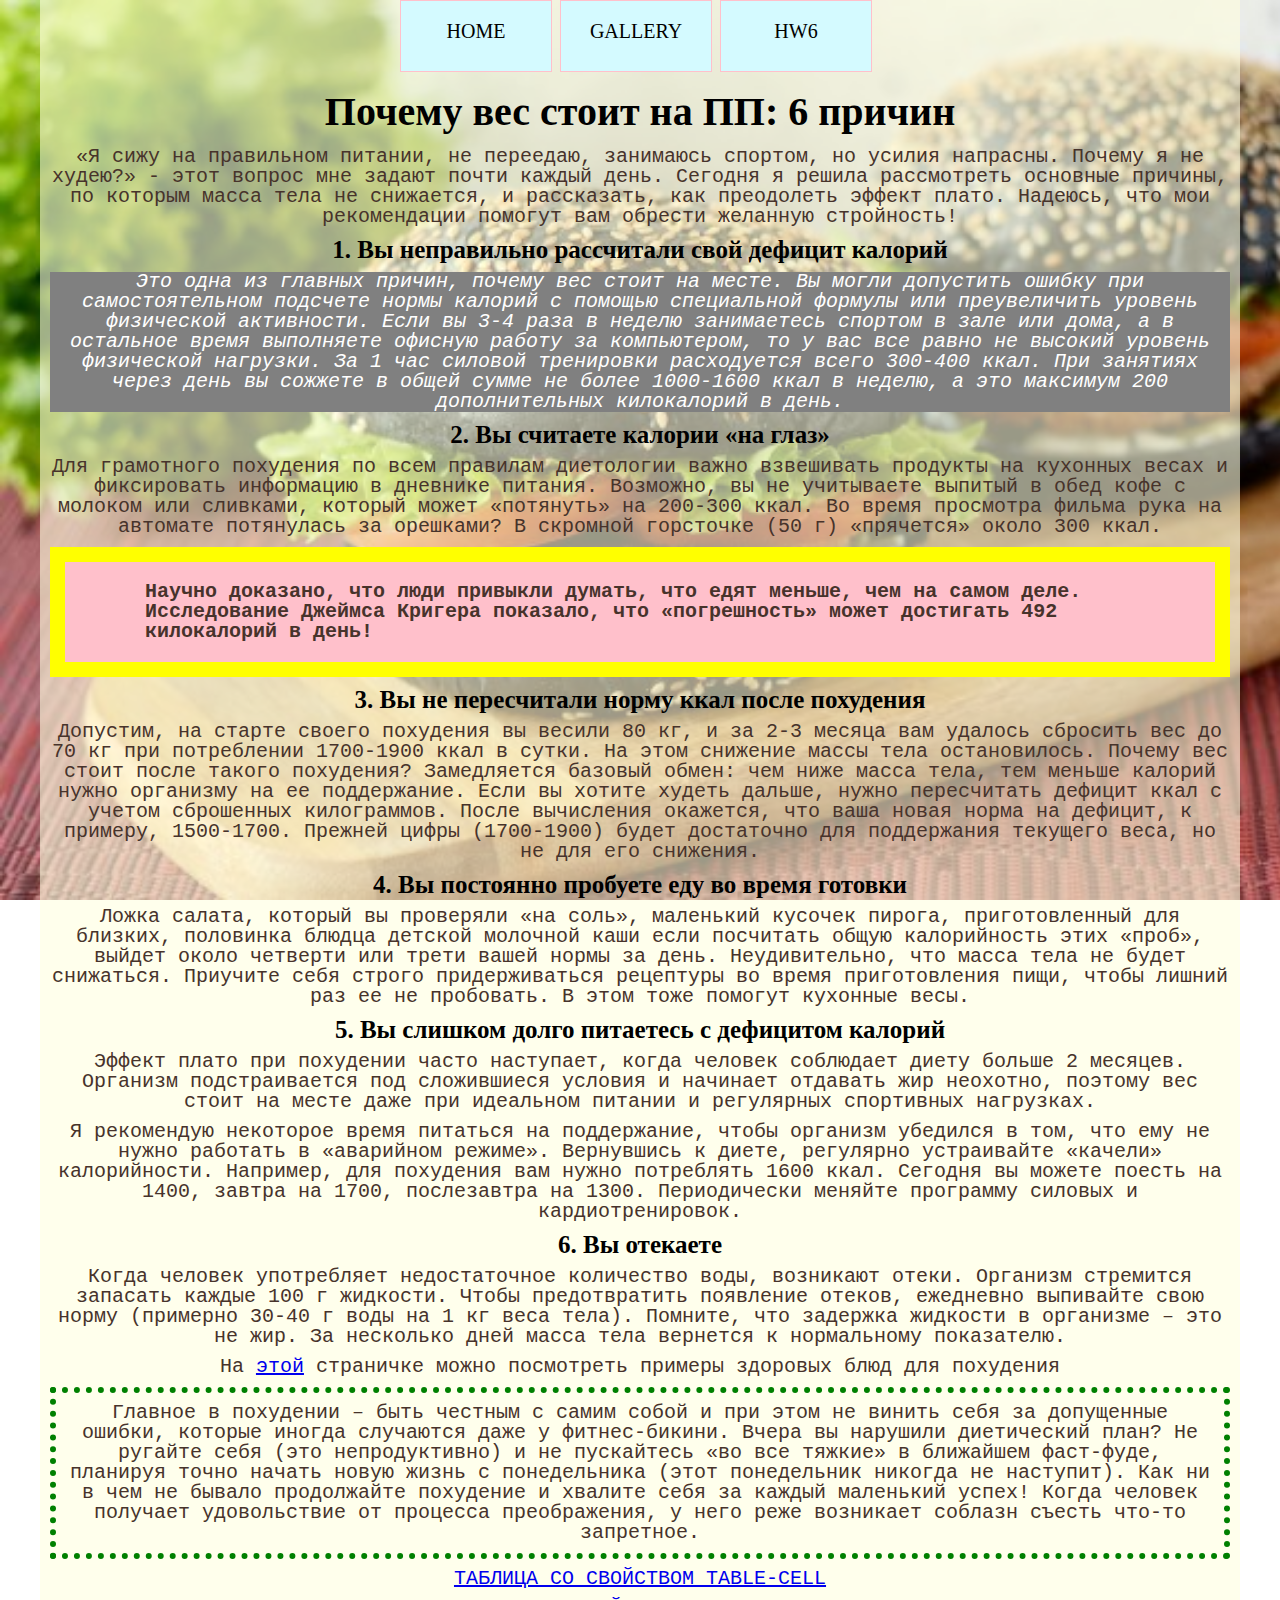
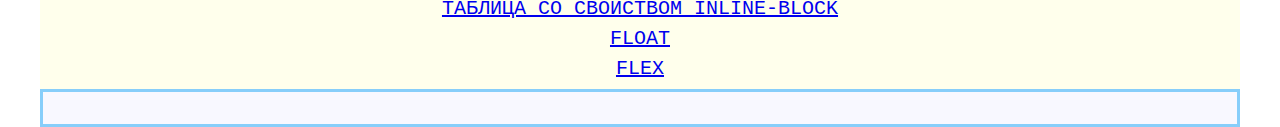
==== commit 6f56f494: "Add files via upload" ====
--- a/index.html
+++ b/index.html
@@ -13,7 +13,7 @@
 			<li><a href="gallery.html">Gallery</a></li>
 			<li><a href="">HW6</a>
 				<ul class>
-					<li><a href="">Base</a>
+					<li class="fchild"><a href="">Base</a>
 						<ul>
 							<li><a href="table-cell.html">Table-cell</a></li>
 							<li><a href="inline-block.html">Inline-block</a></li>
--- a/css/style.css
+++ b/css/style.css
@@ -51,7 +51,7 @@
 			max-width: 1200px;
 			margin: 0 auto;
 			text-align: center;
-			background: #F5F5DC;
+			background: rgba(255, 255, 224, 0.6);
 		}
 		h1 {
 			text-align: center;
@@ -135,7 +135,6 @@
 		}
 
 
-
 		.absolute2 {
 			z-index: 5;
 			position: absolute;
@@ -165,14 +164,14 @@
 		header {
 			margin-bottom: 20px;
 		}
-		ul {
+		.mainmenu {
 			text-align: center;
 			font-size: 0;
 			position: relative;
 			z-index: 5;
 		}
 
-		ul li {
+		.mainmenu li {
 			display: inline-block;
 			margin-right: 8px;
 			font-size: 20px;
@@ -182,41 +181,132 @@
 			height: 70px;
 			border: 1px solid pink;
 		}
-		ul li a {
+		.mainmenu li a {
 			display: block;
 			text-decoration: none;
 			color: black;
 			text-transform: uppercase;
-			padding: 20px 30px;
+			padding: 20px 20px 20px 20px;
 			font-family: Snell Roundhand, cursive;
 		}
 
-		ul>li:hover {
+		.mainmenu li a:before {
+			content: "";
+	   		width: 32px;
+	   		height: 32px;
+	   		background: url('../img/sprite.png');
+	   		transition: all 1s ease;
+	   		position: absolute;
+	   		top: 0;
+	   		left: 0;
+	   }
+
+	   .mainmenu li+li a:before {
+	   		background-position: -32px 0;
+	   }
+
+	   .mainmenu li+li+li>a:before {
+	   		background-position: -64px 0;
+	   }
+
+	    .mainmenu>li+li+li:hover>a:before {
+	   		background-position: -64px -32px;
+	   }
+
+	    .mainmenu ul li a:before {
+	    	background-position: -96px 0;
+	    }
+	
+	    .mainmenu ul li+li a:before {
+	    	background-position: -128px 0;
+	    }
+
+	    .fchild:hover>a:before {
+	    	background-position: -96px -32px;
+	    }
+
+	    .mainmenu ul ul li a:before {
+	    	background-position: -160px 0;
+	    }
+
+	    .mainmenu ul ul li+li a:before {
+	    	background-position: -192px 0;
+	    }
+
+	    .mainmenu ul ul li+li+li a:before {
+	    	background-position: -224px 0;
+	    }
+
+		.mainmenu li:hover {
 			background: #edca72;
 		}
-		ul ul {
+		.mainmenu ul {
 			position: absolute;
 			top: 100%;
 			left: 0;
-			display: none;
-		}
-
-		ul li:hover>ul {
-			display: block;
-		}
-
-		ul ul ul {
+			opacity: 0;
+			transition: all 0.5s linear;
+		}
+
+		.mainmenu li:hover>ul {
+			opacity: 1;
+		}
+
+		.mainmenu ul ul {
 			position: absolute;
 			left: -100%;
 			right: 100%;
 			top: 0;
-			display: none;
-		}
-
-		ul ul li:hover>ul {
-			display: block;
+			height: 0;
+			overflow: hidden;
+			transition: all 3s ease;
+		}
+
+		.mainmenu ul li:hover>ul {
+			height: auto;
 		}
 
 		p{
 			margin: 10px;
 		}
+
+		.footer {
+			background: #F8F8FF;
+			border: solid 3px #87CEFA;
+		}
+
+		.footer_menu {
+			display: flex;
+			justify-content: center;
+		}
+
+		.footer_menu li a {
+		   	width: 32px;
+	   		height: 32px;
+	   		background: url('../img/sprite.png');
+	   		display: block;
+		}
+
+		.footer_menu li+li a {
+			background-position: -32px 0px;
+		}
+		.footer_menu li+li+li a {
+			background-position: -64px 0px;
+		}
+
+		.footer_menu li:hover a{
+			background-position: -64px -96px;
+		}
+		.footer_menu li+li:hover a{
+			background-position: -96px 0px;
+		}
+			.footer_menu li+li+li:hover a{
+			background-position: -64px -64px;
+		}
+
+		body {
+			background: url('../img/burgers.jpeg');
+			background-size: cover;
+			background-attachment: fixed;
+		}
+
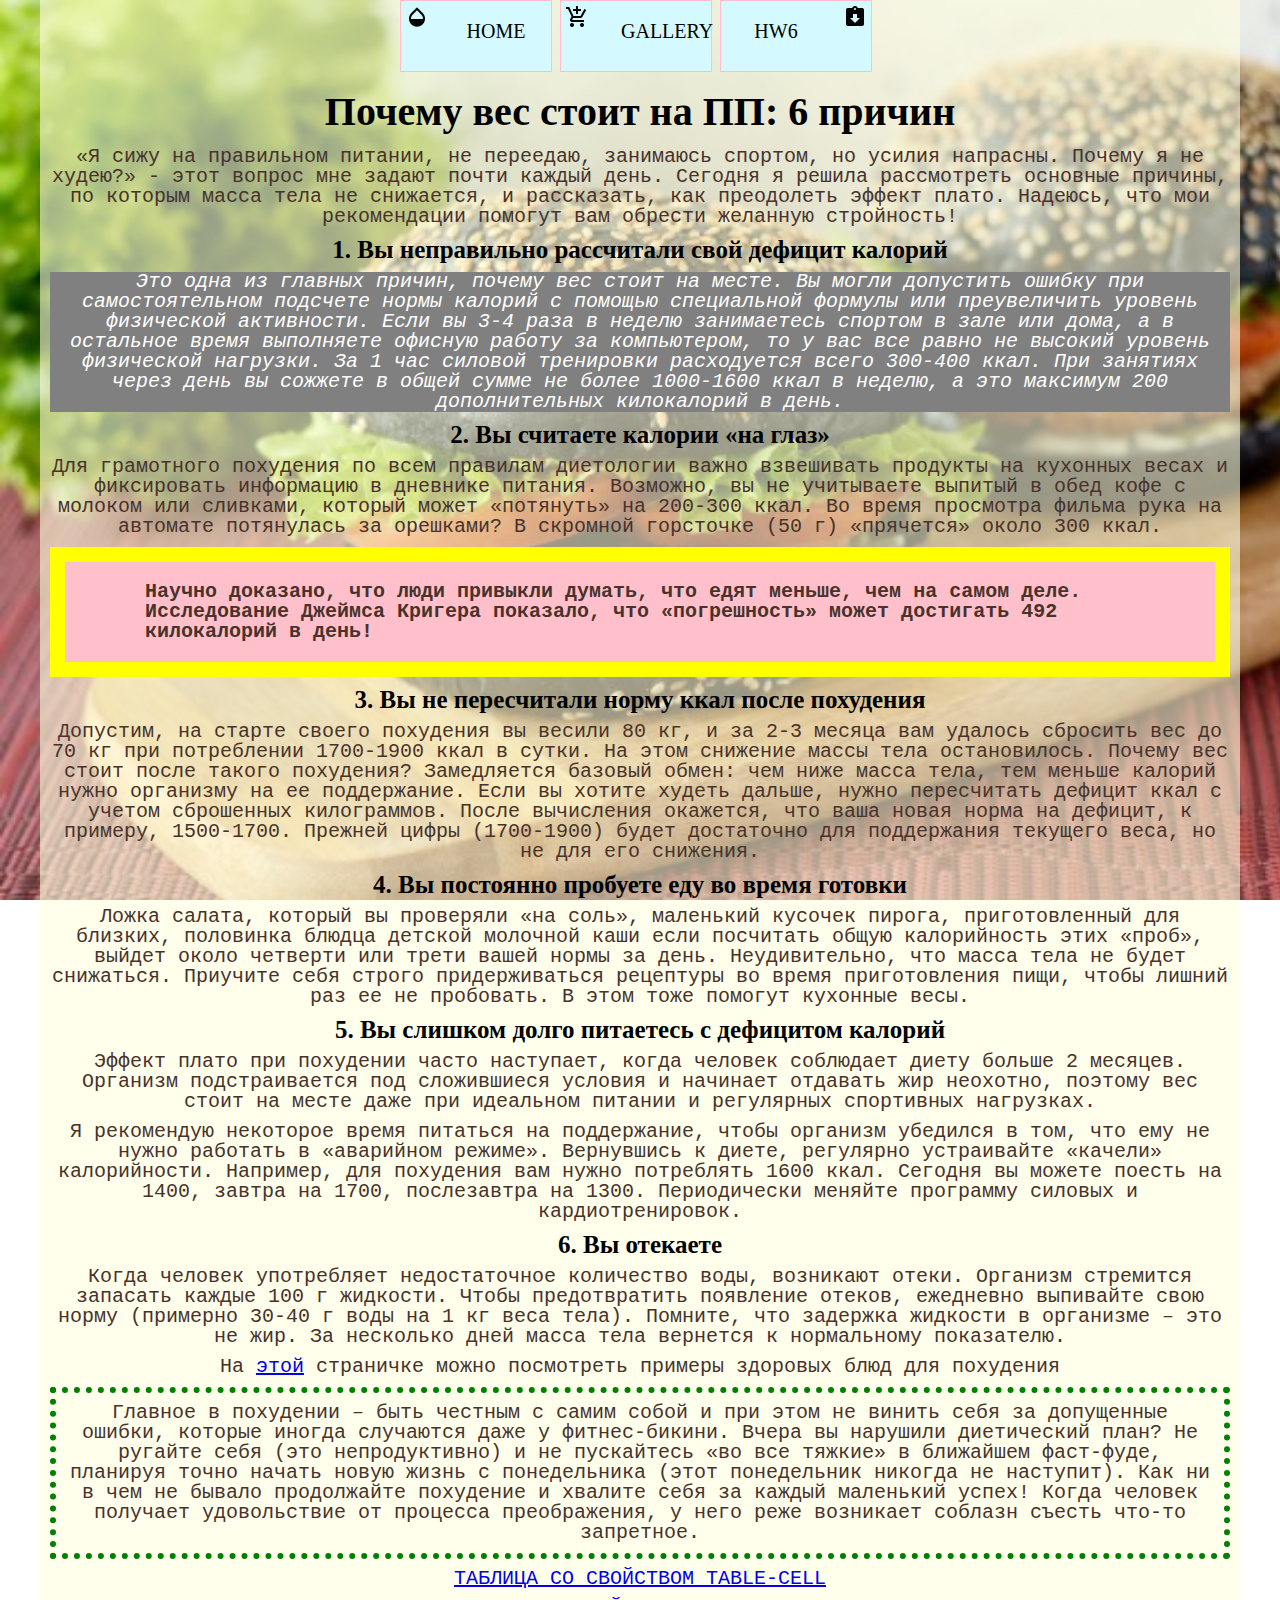
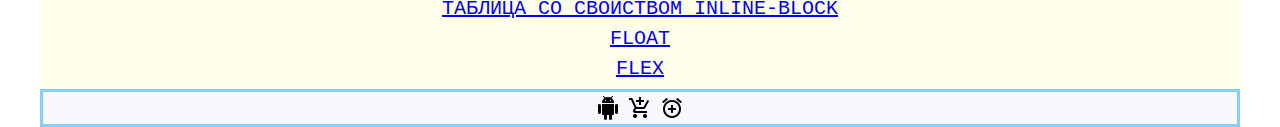
==== commit 790186d1: "Add files via upload" ====
--- a/index.html
+++ b/index.html
@@ -9,10 +9,10 @@
 	<div class="wrapper">
 	<header>
 		<ul class="mainmenu">
-			<li><a href="#">Home</a></li>
-			<li><a href="gallery.html">Gallery</a></li>
-			<li><a href="">HW6</a>
-				<ul class>
+			<li class="bef1"><a href="#">Home</a></li>
+			<li class="bef2"><a href="gallery.html">Gallery</a></li>
+			<li class="afterclass"><a href="">HW6</a>
+				<ul>
 					<li class="fchild"><a href="">Base</a>
 						<ul>
 							<li><a href="table-cell.html">Table-cell</a></li>
--- a/css/style.css
+++ b/css/style.css
@@ -1,3 +1,4 @@
+
 @import url('style_2.css');
 	/* http://meyerweb.com/eric/tools/css/reset/ 
    v2.0 | 20110126
@@ -166,13 +167,13 @@
 		}
 		.mainmenu {
 			text-align: center;
-			font-size: 0;
 			position: relative;
 			z-index: 5;
+			display: flex;
+			justify-content: center;
 		}
 
 		.mainmenu li {
-			display: inline-block;
 			margin-right: 8px;
 			font-size: 20px;
 			background: #d4faff;
@@ -181,36 +182,92 @@
 			height: 70px;
 			border: 1px solid pink;
 		}
-		.mainmenu li a {
+		.mainmenu>.bef1>a {
 			display: block;
 			text-decoration: none;
 			color: black;
 			text-transform: uppercase;
-			padding: 20px 20px 20px 20px;
+			padding: 20px 20px 20px 60px;
 			font-family: Snell Roundhand, cursive;
 		}
 
-		.mainmenu li a:before {
+		.mainmenu>.bef2>a {
+			display: block;
+			text-decoration: none;
+			color: black;
+			text-transform: uppercase;
+			padding: 20px 20px 20px 60px;
+			font-family: Snell Roundhand, cursive;
+		}
+
+		.mainmenu>.afterclass>a {
+			display: block;
+			text-decoration: none;
+			color: black;
+			text-transform: uppercase;
+			padding: 20px 60px 20px 20px;
+			font-family: Snell Roundhand, cursive;
+		}
+
+		.mainmenu ul li a {
+			display: block;
+			text-decoration: none;
+			color: black;
+			text-transform: uppercase;
+			padding: 20px 20px 20px 60px;
+			font-family: Snell Roundhand, cursive;
+		}
+
+		.mainmenu .bef1 a:before {
 			content: "";
 	   		width: 32px;
 	   		height: 32px;
 	   		background: url('../img/sprite.png');
+	   		background-position: -32 px -32 px;
 	   		transition: all 1s ease;
 	   		position: absolute;
 	   		top: 0;
 	   		left: 0;
 	   }
 
-	   .mainmenu li+li a:before {
-	   		background-position: -32px 0;
-	   }
-
-	   .mainmenu li+li+li>a:before {
-	   		background-position: -64px 0;
-	   }
-
-	    .mainmenu>li+li+li:hover>a:before {
-	   		background-position: -64px -32px;
+	   .mainmenu>.bef2>a:before {
+			content: "";
+	   		width: 32px;
+	   		height: 32px;
+	   		background: url('../img/sprite.png');
+	   		background-position: -32px -64px;
+	   		transition: all 1s ease;
+	   		position: absolute;
+	   		top: 0;
+	   		left: 0;
+	   }
+
+	     .mainmenu>.afterclass>a:after {
+			content: "";
+	   		width: 32px;
+	   		height: 32px;
+	   		background: url('../img/sprite.png');
+	   		background-position: -32px -128px;
+	   		transition: all 1s ease;
+	   		position: absolute;
+	   		top: 0;
+	   		right: 0;
+	   }
+
+	    .mainmenu>.afterclass:hover>a:after {
+	   		background-position: -32px -160px;
+	   }
+
+	   .mainmenu ul a:before {
+			content: "";
+	   		width: 32px;
+	   		height: 32px;
+	   		background: url('../img/sprite.png');
+	   		background-position: -32 px -32 px;
+	   		transition: all 1s ease;
+	   		position: absolute;
+	   		top: 0;
+	   		left: 0;
 	   }
 
 	    .mainmenu ul li a:before {
@@ -284,24 +341,25 @@
 		   	width: 32px;
 	   		height: 32px;
 	   		background: url('../img/sprite.png');
+	   		background-position: -32px -96px;
 	   		display: block;
 		}
 
 		.footer_menu li+li a {
-			background-position: -32px 0px;
+			background-position: -32px -64px;
 		}
 		.footer_menu li+li+li a {
-			background-position: -64px 0px;
+			background-position: -64px -64px;
 		}
 
 		.footer_menu li:hover a{
-			background-position: -64px -96px;
+			background-position: -96px -64px;
 		}
 		.footer_menu li+li:hover a{
-			background-position: -96px 0px;
+			background-position: -128px -64px;
 		}
 			.footer_menu li+li+li:hover a{
-			background-position: -64px -64px;
+			background-position: -160px -64px;
 		}
 
 		body {
@@ -309,4 +367,3 @@
 			background-size: cover;
 			background-attachment: fixed;
 		}
-
